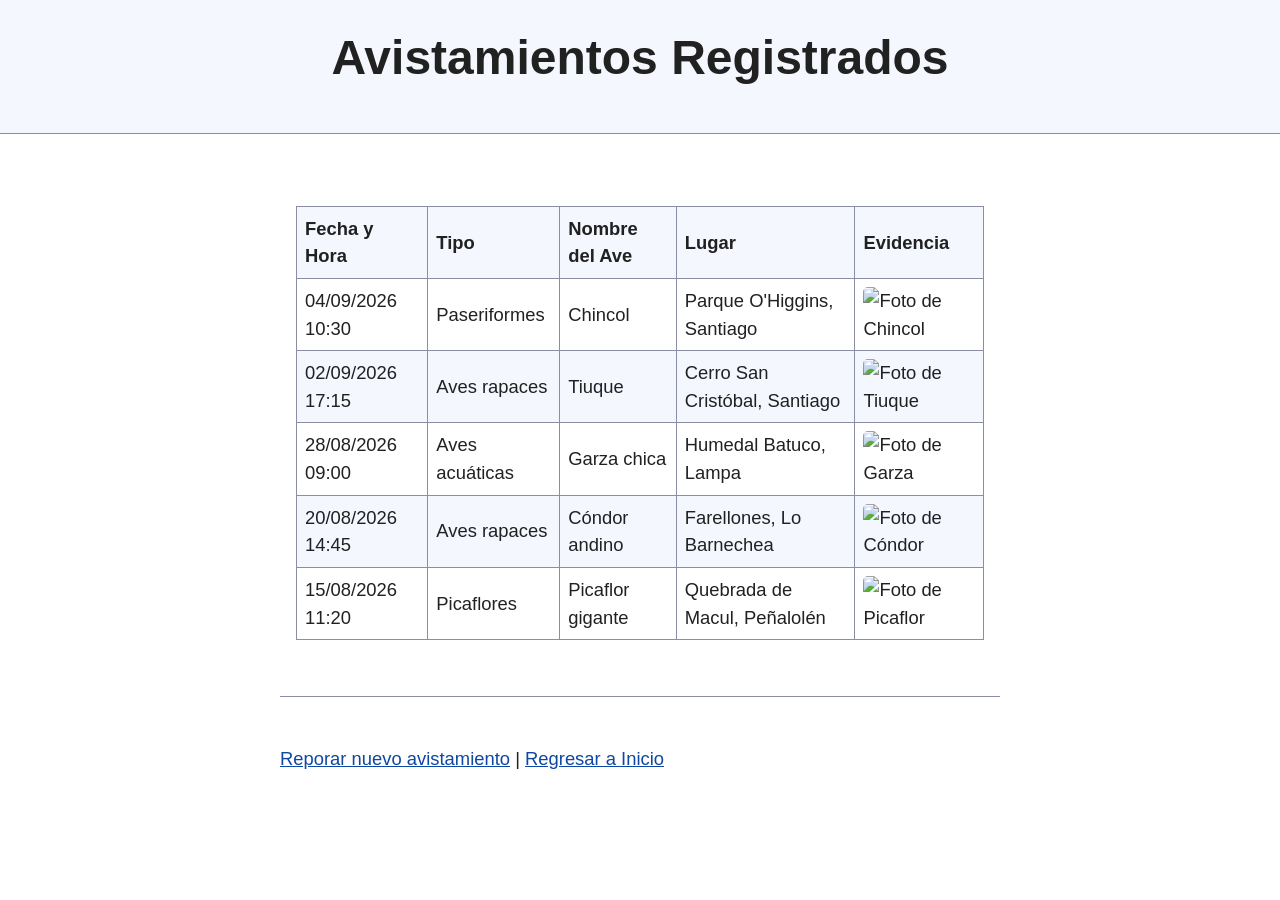
==== Tarea1/listado.html @ beb99efe "feat: Implementar el inicio, formularios validados, listado e indicadores" ====
<!DOCTYPE html>
<html lang="es">
<head>
  <meta charset="UTF-8">
  <meta name="viewport" content="width=device-width, initial-scale=1.0">
  <title>Listado de Avistamientos</title>
  <link rel="stylesheet" href="simple.css">
</head>
<body>

  <header>
    <h1>Avistamientos Registrados</h1>
  </header>

  <main>
    <section>
      <table>
        <thead>
          <tr>
            <th>Fecha y Hora</th>
            <th>Tipo</th>
            <th>Nombre del Ave</th>
            <th>Lugar</th>
            <th>Evidencia</th>
          </tr>
        </thead>
        <tbody>
          <tr>
            <td>04/09/2026 10:30</td>
            <td>Paseriformes</td>
            <td>Chincol</td>
            <td>Parque O'Higgins, Santiago</td>
            <td>
              <img src="img/chincol.jpg" alt="Foto de Chincol" width="80">
            </td>
          </tr>
          <tr>
            <td>02/09/2026 17:15</td>
            <td>Aves rapaces</td>
            <td>Tiuque</td>
            <td>Cerro San Cristóbal, Santiago</td>
            <td>
              <img src="img/tiuque.jpg" alt="Foto de Tiuque" width="80">
            </td>
          </tr>
          <tr>
            <td>28/08/2026 09:00</td>
            <td>Aves acuáticas</td>
            <td>Garza chica</td>
            <td>Humedal Batuco, Lampa</td>
            <td>
              <img src="img/garza.jpg" alt="Foto de Garza" width="80">
            </td>
          </tr>
          <tr>
            <td>20/08/2026 14:45</td>
            <td>Aves rapaces</td>
            <td>Cóndor andino</td>
            <td>Farellones, Lo Barnechea</td>
            <td>
              <img src="img/condor.jpg" alt="Foto de Cóndor" width="80">
            </td>
          </tr>
          <tr>
            <td>15/08/2026 11:20</td>
            <td>Picaflores</td>
            <td>Picaflor gigante</td>
            <td>Quebrada de Macul, Peñalolén</td>
            <td>
              <img src="img/picaflor.jpg" alt="Foto de Picaflor" width="80">
            </td>
          </tr>
        </tbody>
      </table>
    </section>

    <p>
      <a href="reporte_avistamiento.html">Reporar nuevo avistamiento</a> | 
      <a href="index.html">Regresar a Inicio</a>
    </p>
  </main>

</body>
</html>
---- Tarea1/simple.css ----
/* Global variables. */
:root {
  /* Set sans-serif & mono fonts */
  --sans-font: -apple-system, BlinkMacSystemFont, "Avenir Next", Avenir,
    "Nimbus Sans L", Roboto, "Noto Sans", "Segoe UI", Arial, Helvetica,
    "Helvetica Neue", sans-serif;
  --serif-font: ui-serif, Georgia, Cambria, "Times New Roman", Times, serif;
  --mono-font: Consolas, Menlo, Monaco, "Andale Mono", "Ubuntu Mono", monospace;
  --standard-border-radius: 5px;
  --border-width: 1px;

  /* Default (light) theme */
  --bg: #fff;
  --accent-bg: #f5f7ff;
  --text: #212121;
  --text-light: #585858;
  --border: #898EA4;
  --accent: #0d47a1;
  --accent-hover: #1266e2;
  --accent-text: var(--bg);
  --code: #d81b60;
  --preformatted: #444;
  --marked: #ffdd33;
  --disabled: #efefef;
}

/* Dark theme */
@media (prefers-color-scheme: dark) {
  :root {
    color-scheme: dark;
    --bg: #212121;
    --accent-bg: #2b2b2b;
    --text: #dcdcdc;
    --text-light: #ababab;
    --accent: #ffb300;
    --accent-hover: #ffe099;
    --accent-text: var(--bg);
    --code: #f06292;
    --preformatted: #ccc;
    --disabled: #111;
  }
  /* Add a bit of transparency so light media isn't so glaring in dark mode */
  img,
  video {
    opacity: 0.8;
  }
}

/* Reset box-sizing */
*, *::before, *::after {
  box-sizing: border-box;
}

/* Reset default appearance */
textarea,
select,
input,
progress {
  appearance: none;
  -webkit-appearance: none;
  -moz-appearance: none;
}

html {
  /* Set the font globally */
  font-family: var(--sans-font);
  scroll-behavior: smooth;
}

/* Make the body a nice central block */
body {
  color: var(--text);
  background-color: var(--bg);
  font-size: 1.15rem;
  line-height: 1.5;
  display: grid;
  grid-template-columns: 1fr min(45rem, 90%) 1fr;
  margin: 0;
}
body > * {
  grid-column: 2;
}

/* Make the header bg full width, but the content inline with body */
body > header {
  background-color: var(--accent-bg);
  border-bottom: var(--border-width) solid var(--border);
  text-align: center;
  padding: 0 0.5rem 2rem 0.5rem;
  grid-column: 1 / -1;
}

body > header > *:only-child {
  margin-block-start: 2rem;
}

body > header h1 {
  max-width: 1200px;
  margin: 1rem auto;
}

body > header p {
  max-width: 40rem;
  margin: 1rem auto;
}

/* Add a little padding to ensure spacing is correct between content and header nav */
main {
  padding-top: 1.5rem;
}

body > footer {
  margin-top: 4rem;
  padding: 2rem 1rem 1.5rem 1rem;
  color: var(--text-light);
  font-size: 0.9rem;
  text-align: center;
  border-top: var(--border-width) solid var(--border);
}

/* Format headers */
h1 {
  font-size: 3rem;
}

h2 {
  font-size: 2.6rem;
  margin-top: 3rem;
}

h3 {
  font-size: 2rem;
  margin-top: 3rem;
}

h4 {
  font-size: 1.44rem;
}

h5 {
  font-size: 1.15rem;
}

h6 {
  font-size: 0.96rem;
}

p {
  margin: 1.5rem 0;
}

/* Prevent long strings from overflowing container */
p, h1, h2, h3, h4, h5, h6 {
  overflow-wrap: break-word;
}

/* Fix line height when title wraps */
h1,
h2,
h3 {
  line-height: 1.1;
}

/* Reduce header size on mobile */
@media only screen and (max-width: 720px) {
  h1 {
    font-size: 2.5rem;
  }

  h2 {
    font-size: 2.1rem;
  }

  h3 {
    font-size: 1.75rem;
  }

  h4 {
    font-size: 1.25rem;
  }
}

/* Format links & buttons */
a,
a:visited {
  color: var(--accent);
}

a:hover {
  text-decoration: none;
}

button,
.button,
a.button, /* extra specificity to override a */
input[type="submit"],
input[type="reset"],
input[type="button"] {
  border: var(--border-width) solid var(--accent);
  background-color: var(--accent);
  color: var(--accent-text);
  padding: 0.5em;
  text-decoration: none;
  line-height: normal;
}

.button[aria-disabled="true"], 
input:disabled,
textarea:disabled,
select:disabled,
button[disabled] {
  cursor: not-allowed;
  background-color: var(--disabled);
  border-color: var(--disabled);
  color: var(--text-light);
}

input[type="range"] {
  padding: 0;
}

/* Set the cursor to '?' on an abbreviation and style the abbreviation to show that there is more information underneath */
abbr[title] {
  cursor: help;
  text-decoration-line: underline;
  text-decoration-style: dotted;
}

button:enabled:hover,
.button:not([aria-disabled="true"]):hover,
input[type="submit"]:enabled:hover,
input[type="reset"]:enabled:hover,
input[type="button"]:enabled:hover {
  background-color: var(--accent-hover);
  border-color: var(--accent-hover);
  cursor: pointer;
}

.button:focus-visible,
button:focus-visible:where(:enabled),
input:enabled:focus-visible:where(
  [type="submit"],
  [type="reset"],
  [type="button"]
) {
  outline: 2px solid var(--accent);
  outline-offset: 1px;
}

/* Format navigation */
header nav {
  font-size: 1rem;
  line-height: 2;
  padding: 1rem 0 0 0;
}

/* Use flexbox to allow items to wrap, as needed */
header nav ul,
header nav ol {
  align-content: space-around;
  align-items: center;
  display: flex;
  flex-direction: row;
  flex-wrap: wrap;
  justify-content: center;
  list-style-type: none;
  margin: 0;
  padding: 0;
}

/* List items are inline elements, make them behave more like blocks */
header nav ul li,
header nav ol li {
  display: inline-block;
}

header nav a,
header nav a:visited {
  margin: 0 0.5rem 1rem 0.5rem;
  border: var(--border-width) solid var(--border);
  border-radius: var(--standard-border-radius);
  color: var(--text);
  display: inline-block;
  padding: 0.1rem 1rem;
  text-decoration: none;
}

header nav a:hover,
header nav a.current,
header nav a[aria-current="page"],
header nav a[aria-current="true"] {
  background: var(--bg);
  border-color: var(--accent);
  color: var(--accent);
  cursor: pointer;
}

/* Reduce nav side on mobile */
@media only screen and (max-width: 720px) {
  header nav a {
    border: none;
    padding: 0;
    text-decoration: underline;
    line-height: 1;
  }

  header nav a.current {
    background: none;
  }
}

/* Consolidate box styling */
aside, details, pre, progress {
  background-color: var(--accent-bg);
  border: var(--border-width) solid var(--border);
  border-radius: var(--standard-border-radius);
  margin-bottom: 1rem;
}

aside {
  font-size: 1rem;
  width: 30%;
  padding: 0 15px;
  margin-inline-start: 15px;
  float: right;
}
*[dir="rtl"] aside {
  float: left;
}

/* Make aside full-width on mobile */
@media only screen and (max-width: 720px) {
  aside {
    width: 100%;
    float: none;
    margin-inline-start: 0;
  }
}

article, fieldset, dialog {
  border: var(--border-width) solid var(--border);
  padding: 1rem;
  border-radius: var(--standard-border-radius);
  margin-bottom: 1rem;
}

article h2:first-child,
section h2:first-child,
article h3:first-child,
section h3:first-child {
  margin-top: 1rem;
}

section {
  border-top: var(--border-width) solid var(--border);
  border-bottom: var(--border-width) solid var(--border);
  padding: 2rem 1rem;
  margin: 3rem 0;
}

/* Don't double separators when chaining sections */
section + section,
section:first-child {
  border-top: 0;
  padding-top: 0;
}

section + section {
  margin-top: 0;
}

section:last-child {
  border-bottom: 0;
  padding-bottom: 0;
}

details {
  padding: 0.7rem 1rem;
}

summary {
  cursor: pointer;
  font-weight: bold;
  padding: 0.7rem 1rem;
  margin: -0.7rem -1rem;
  word-break: break-word;
}

details[open] > summary + * {
  margin-top: 0;
}

details[open] > summary {
  margin-bottom: 0.5rem;
}

details[open] > :last-child {
  margin-bottom: 0;
}

details h2:first-of-type {
  margin-top: 0;
}

/* Format tables */
table {
  border-collapse: collapse;
  margin: 1.5rem 0;
}

figure > table {
  width: max-content;
  margin: 0;
}

td,
th {
  border: var(--border-width) solid var(--border);
  text-align: start;
  padding: 0.5rem;
}

th {
  background-color: var(--accent-bg);
  font-weight: bold;
}

tr:nth-child(even) {
  /* Set every other cell slightly darker. Improves readability. */
  background-color: var(--accent-bg);
}

table caption {
  font-weight: bold;
  margin-bottom: 0.5rem;
}

/* Format forms */
textarea,
select,
input,
button,
.button {
  font-size: inherit;
  font-family: inherit;
  padding: 0.5em;
  margin-bottom: 0.5rem;
  border-radius: var(--standard-border-radius);
  box-shadow: none;
  max-width: 100%;
  display: inline-block;
}
textarea,
select,
input {
  color: var(--text);
  background-color: var(--bg);
  border: var(--border-width) solid var(--border);
}
label {
  display: block;
}
textarea:not([cols]) {
  width: 100%;
}

/* Add arrow to drop-down */
select:not([multiple]) {
  background-image: linear-gradient(45deg, transparent 49%, var(--text) 51%),
    linear-gradient(135deg, var(--text) 51%, transparent 49%);
  background-position: calc(100% - 15px), calc(100% - 10px);
  background-size: 5px 5px, 5px 5px;
  background-repeat: no-repeat;
  padding-inline-end: 25px;
}
*[dir="rtl"] select:not([multiple]) {
  background-position: 10px, 15px;
}

/* checkbox and radio button style */
input[type="checkbox"],
input[type="radio"] {
  vertical-align: middle;
  position: relative;
  width: min-content;
}

input[type="checkbox"] + label,
input[type="radio"] + label {
  display: inline-block;
}

input[type="radio"] {
  border-radius: 100%;
}

input[type="checkbox"]:checked,
input[type="radio"]:checked {
  background-color: var(--accent);
}

input[type="checkbox"]:checked::after {
  /* Creates a rectangle with colored right and bottom borders which is rotated to look like a check mark */
  content: " ";
  width: 0.2em;
  height: 0.4em;
  border-radius: 0;
  position: absolute;
  top: 0.04em;
  left: 0.18em;
  background-color: transparent;
  border-right: solid var(--bg) 0.08em;
  border-bottom: solid var(--bg) 0.08em;
  font-size: 1.8em;
  transform: rotate(45deg);
}
input[type="radio"]:checked::after {
  /* creates a colored circle for the checked radio button  */
  content: " ";
  width: 0.3em;
  height: 0.3em;
  border-radius: 100%;
  position: absolute;
  top: 0.125em;
  background-color: var(--bg);
  left: 0.125em;
  font-size: 1.8em;
}

/* Makes input fields wider on smaller screens */
@media only screen and (max-width: 720px) {
  textarea,
  select,
  input {
    width: 100%;
  }
}

/* Set a height for color input */
input[type="color"] {
  height: 2.5rem;
  padding:  0.2rem;
}

/* do not show border around file selector button */
input[type="file"] {
  border: 0;
}

/* Misc body elements */
hr {
  border: none;
  height: var(--border-width);
  background: var(--border);
  margin: 1rem auto;
}

mark {
  padding: 2px 5px;
  border-radius: var(--standard-border-radius);
  background-color: var(--marked);
  color: black;
}

mark a {
  color: var(--accent);
}

img,
video {
  max-width: 100%;
  height: auto;
  border-radius: var(--standard-border-radius);
}

figure {
  margin: 0;
  display: block;
  overflow-x: auto;
}

figure > img,
figure > picture > img {
  display: block;
  margin-inline: auto;
}

figcaption {
  position: sticky;
  left: 0;
  text-align: center;
  font-size: 0.9rem;
  color: var(--text-light);
  margin-block: 1rem;
}

blockquote {
  margin-inline-start: 2rem;
  margin-inline-end: 0;
  margin-block: 2rem;
  padding: 0.4rem 0.8rem;
  border-inline-start: 0.35rem solid var(--accent);
  color: var(--text-light);
  font-style: italic;
}

cite {
  font-size: 0.9rem;
  color: var(--text-light);
  font-style: normal;
}

dt {
    color: var(--text-light);
}

/* Use mono font for code elements */
code,
pre,
pre span,
kbd,
samp {
  font-family: var(--mono-font);
  color: var(--code);
}

kbd {
  color: var(--preformatted);
  border: var(--border-width) solid var(--preformatted);
  border-bottom: 3px solid var(--preformatted);
  border-radius: var(--standard-border-radius);
  padding: 0.1rem 0.4rem;
}

pre {
  padding: 1rem 1.4rem;
  max-width: 100%;
  overflow: auto;
  color: var(--preformatted);
}

/* Fix embedded code within pre */
pre code {
  color: var(--preformatted);
  background: none;
  margin: 0;
  padding: 0;
}

/* Progress bars */
/* Declarations are repeated because you */
/* cannot combine vendor-specific selectors */
progress {
  width: 100%;
}

progress:indeterminate {
  background-color: var(--accent-bg);
}

progress::-webkit-progress-bar {
  border-radius: var(--standard-border-radius);
  background-color: var(--accent-bg);
}

progress::-webkit-progress-value {
  border-radius: var(--standard-border-radius);
  background-color: var(--accent);
}

progress::-moz-progress-bar {
  border-radius: var(--standard-border-radius);
  background-color: var(--accent);
  transition-property: width;
  transition-duration: 0.3s;
}

progress:indeterminate::-moz-progress-bar {
  background-color: var(--accent-bg);
}

dialog {
  background-color: var(--bg);
  max-width: 40rem;
  margin: auto;
}

dialog::backdrop {
  background-color: var(--bg);
  opacity: 0.8;
}

dialog h2:first-of-type {
  margin-top: 0;
}

@media only screen and (max-width: 720px) {
  dialog {
    max-width: calc(100vw - 2rem);
  }
}

/* Superscript & Subscript */
/* Prevent scripts from affecting line-height. */
sup, sub {
  vertical-align: baseline;
  position: relative;
}

sup {
  top: -0.4em;
}

sub { 
  top: 0.3em; 
}

/* Classes for notices */
.notice {
  background: var(--accent-bg);
  border: var(--border-width) solid var(--border);
  border-radius: var(--standard-border-radius);
  padding: 1.5rem;
  margin: 2rem 0;
}

div.notice p:first-of-type {
	margin-top: 0;
}

div.notice p:last-of-type {
	margin-bottom: 0;
}

/* Print */
@media print {
  @page {
    margin: 1cm;
  }
  body {
    display: block;
  }
  body > header {
    background-color: unset;
  }
  body > header nav,
  body > footer {
    display: none;
  }
  article {
    border: none;
    padding: 0;
  }
  a[href^="http"]::after {
    content: " <" attr(href) ">";
  }
  abbr[title]:after {
    content: " (" attr(title) ")";
  }
  a {
    text-decoration: none;
  }
  p {
    widows: 3;
    orphans: 3;
  }
  hr {
    border-top: var(--border-width) solid var(--border);
  }
  mark {
    border: var(--border-width) solid var(--border);
  }
  figure {
    break-inside: avoid;
  }
  pre code {
    white-space: pre-wrap;
  }
}
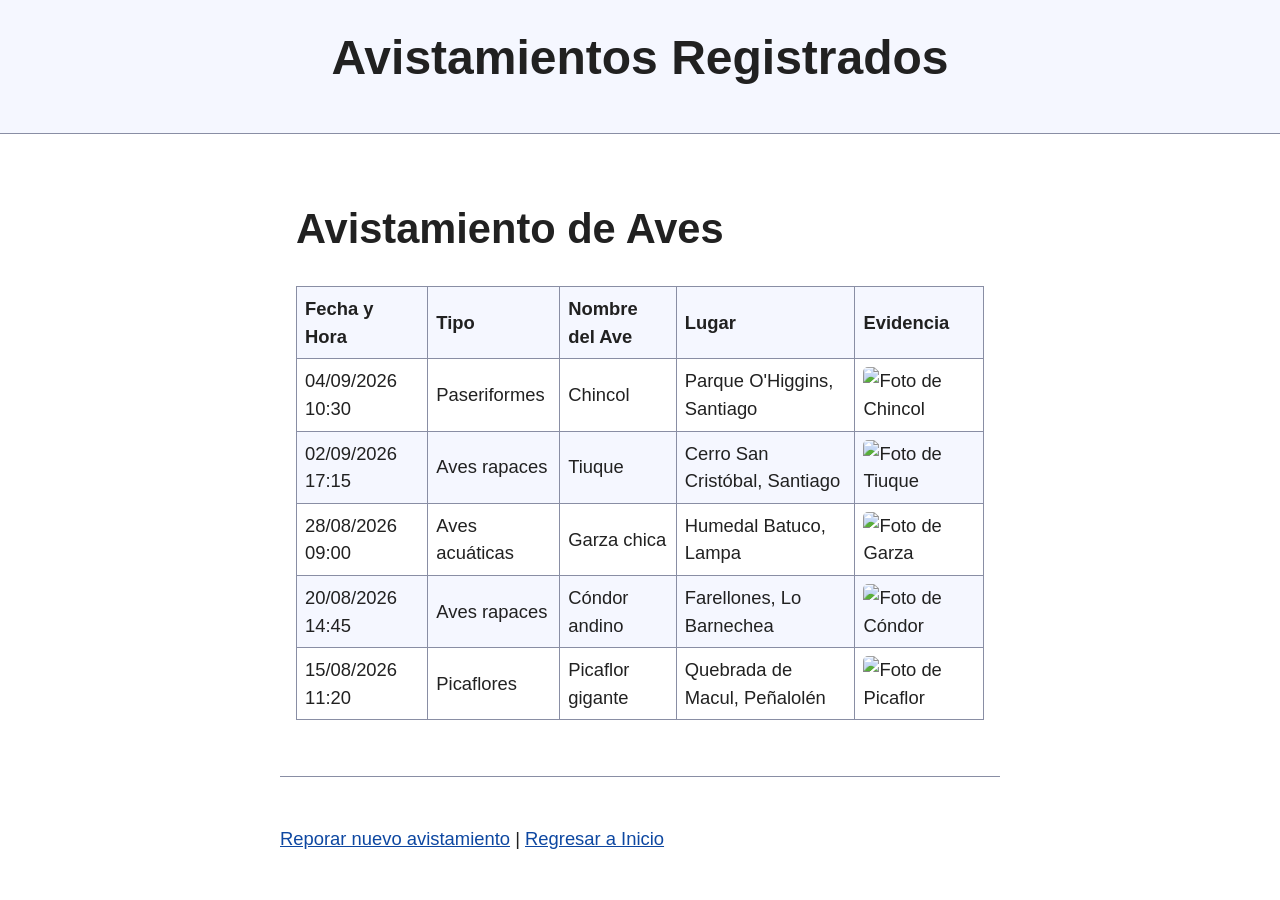
==== commit bcb464b8: "feat: Revision de verificacion HTML" ====
--- a/Tarea1/listado.html
+++ b/Tarea1/listado.html
@@ -14,6 +14,7 @@
 
   <main>
     <section>
+      <h2>Avistamiento de Aves</h2>
       <table>
         <thead>
           <tr>
